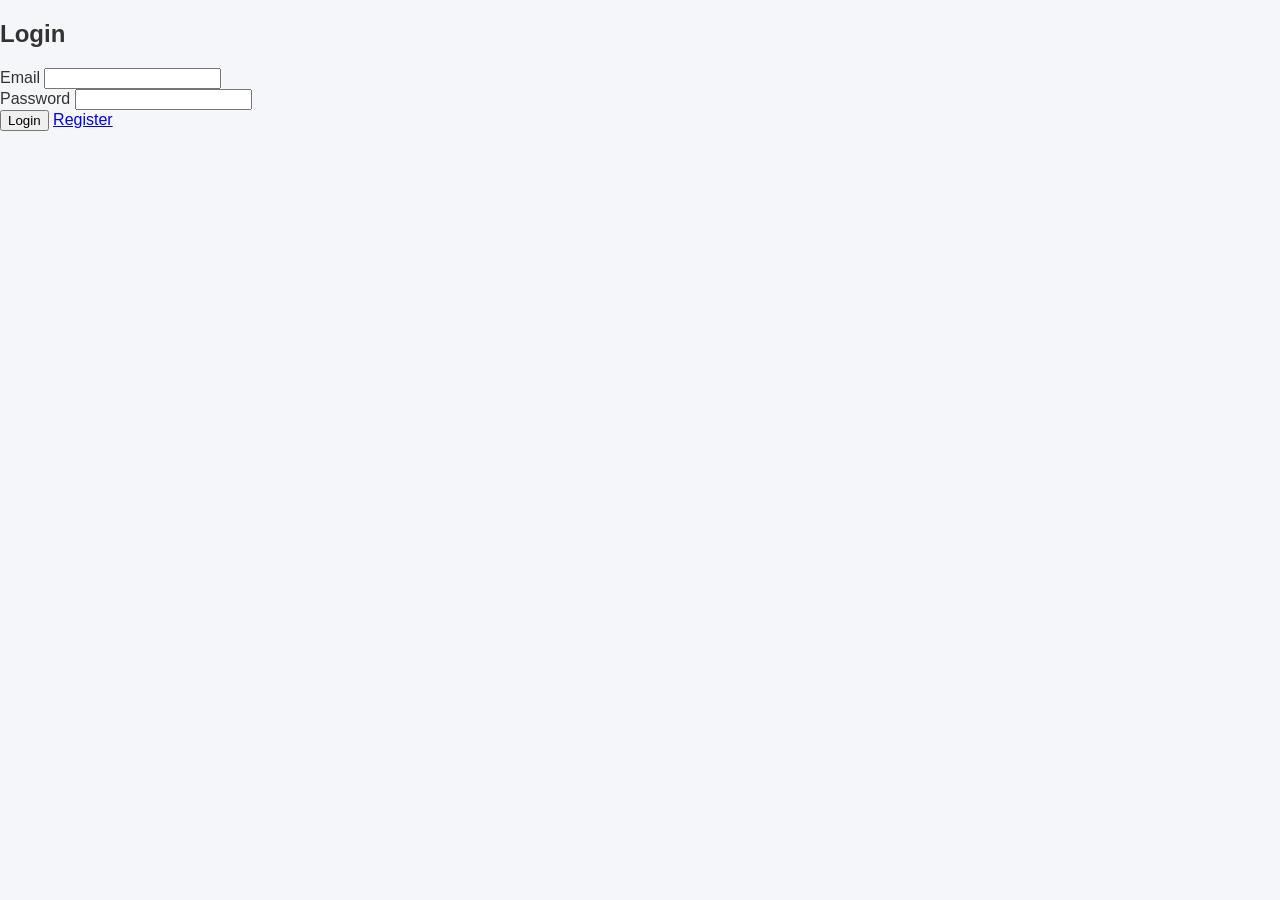
==== login.html @ eb9f82db "Add files via upload" ====
<!DOCTYPE html>
<html lang="en">
<head>
    <meta charset="UTF-8">
    <title>Login</title>
    <link rel="stylesheet" href="style.css">
</head>
<body>

<div class="form-box">
    <h2>Login</h2>
    <div id="message" class="error"></div>

    <form id="loginForm">
        <div class="form-group">
            <label>Email</label>
            <input type="email" id="email" required>
        </div>

        <div class="form-group">
            <label>Password</label>
            <input type="password" id="password" required>
        </div>

        <button type="submit">Login</button>
        <a href="register.html" class="register-btn">Register</a>
    </form>
</div>

<script src="login.js"></script>
</body>
</html>
---- style.css ----
/* General */
body {
    font-family: Arial, sans-serif;
    background: #f4f6f9;
    margin: 0;
    padding: 0;
    color: #333;
}

/* Navbar */
.navbar {
    background-color: #0d6efd;
    padding: 15px 0;
    box-shadow: 0 2px 5px rgba(0,0,0,0.1);
}

.nav-container {
    max-width: 1100px;
    margin: 0 auto;
    display: flex;
    justify-content: space-between;
    align-items: center;
    padding: 0 20px;
}

.nav-container .logo {
    color: white;
    font-size: 24px;
    font-weight: bold;
}

.nav-links {
    list-style: none;
    display: flex;
    gap: 20px;
}

.nav-links a {
    color: white;
    text-decoration: none;
    font-weight: 500;
}

.nav-links a:hover,
.nav-links .active {
    text-decoration: underline;
}

.logout {
    color: #ffc107 !important;
}

/* Hero Section */
.hero {
    background: #0d6efd;
    color: white;
    text-align: center;
    padding: 80px 20px;
}

.hero h1 {
    font-size: 48px;
    margin-bottom: 15px;
}

.hero p {
    font-size: 20px;
    margin-bottom: 30px;
}

.btn-primary {
    padding: 12px 25px;
    background-color: #ffc107;
    color: #333;
    text-decoration: none;
    font-weight: bold;
    border-radius: 5px;
}

.btn-primary:hover {
    background-color: #e0a800;
}

/* Container */
.container {
    max-width: 1100px;
    margin: 50px auto;
    padding: 0 20px;
    text-align: center;
}

.section-title {
    font-size: 32px;
    margin-bottom: 30px;
}

/* Feature Grid */
.feature-grid {
    display: flex;
    justify-content: center;
    gap: 30px;
    flex-wrap: wrap;
}

.feature-card {
    background: white;
    padding: 25px;
    border-radius: 8px;
    box-shadow: 0 4px 10px rgba(0,0,0,0.1);
    flex: 1 1 250px;
    max-width: 300px;
    text-align: center;
}

/* Search Bar */
.search-bar {
    display: flex;
    justify-content: center;
    margin-bottom: 30px;
}

#searchInput {
    padding: 10px;
    width: 70%;
    border-radius: 5px 0 0 5px;
    border: 1px solid #ccc;
    outline: none;
}

#searchBtn {
    padding: 10px 20px;
    border: none;
    background-color: #0d6efd;
    color: white;
    border-radius: 0 5px 5px 0;
    cursor: pointer;
}

#searchBtn:hover {
    background-color: #084298;
}

/* Books Grid */
.books-container {
    display: grid;
    grid-template-columns: repeat(auto-fill, minmax(220px, 1fr));
    gap: 20px;
    margin-top: 20px;
}

.book-card {
    background-color: #fff;
    padding: 20px;
    border-radius: 8px;
    box-shadow: 0 4px 10px rgba(0,0,0,0.1);
    text-align: center;
}

.book-card h4 {
    margin-bottom: 10px;
    font-size: 18px;
}

.book-card p {
    margin-bottom: 15px;
    color: #555;
}

.book-card button {
    padding: 8px 15px;
    border: none;
    background-color: #28a745;
    color: white;
    border-radius: 5px;
    cursor: pointer;
}

.book-card button:hover {
    background-color: #218838;
}

/* Footer */
.footer {
    background: #0d6efd;
    color: white;
    padding: 20px 0;
    text-align: center;
}
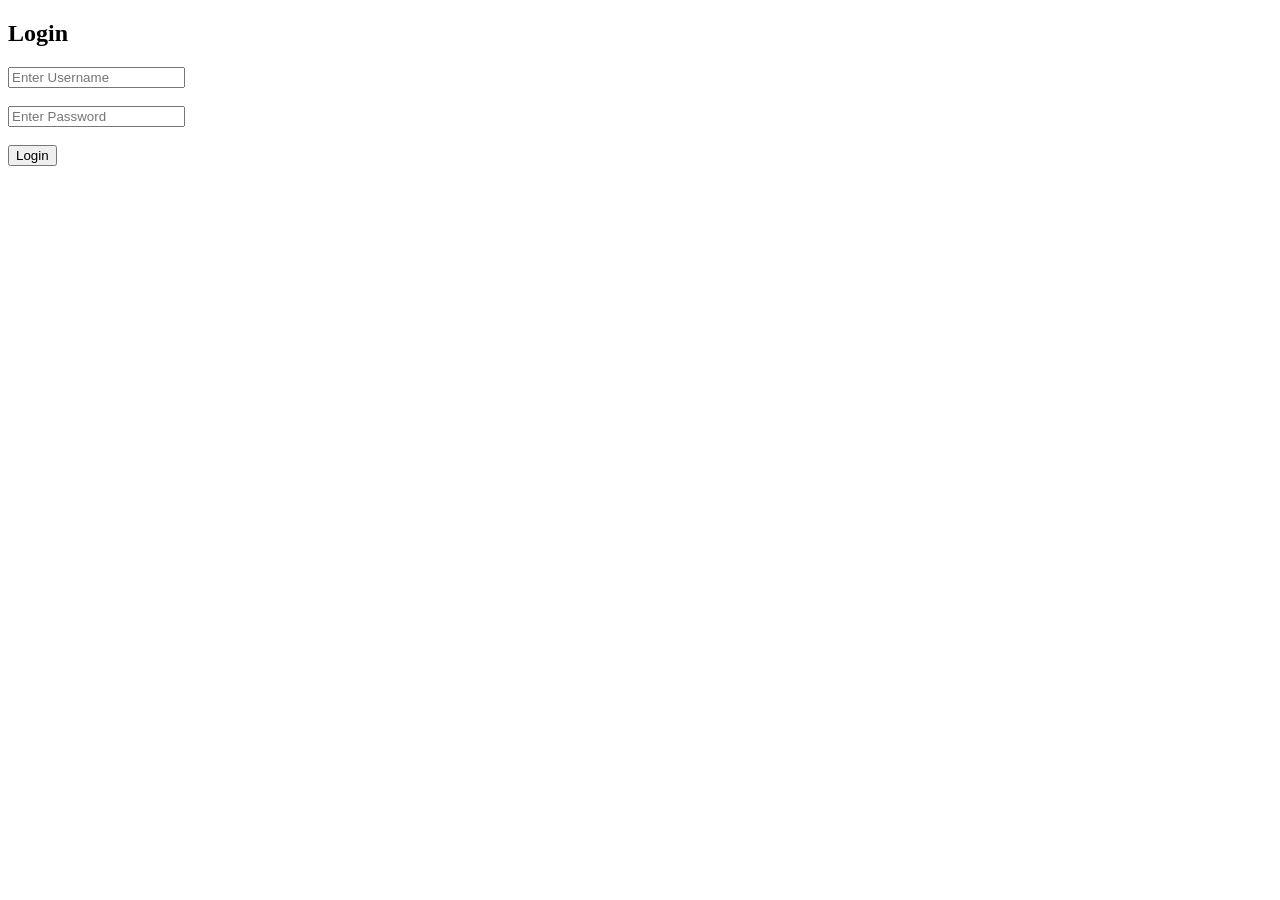
==== commit 99a13ceb: "Update login.html" ====
--- a/login.html
+++ b/login.html
@@ -1,32 +1,19 @@
 <!DOCTYPE html>
-<html lang="en">
+<html>
 <head>
-    <meta charset="UTF-8">
-    <title>Login</title>
-    <link rel="stylesheet" href="style.css">
+  <title>Login</title>
 </head>
+
 <body>
 
-<div class="form-box">
-    <h2>Login</h2>
-    <div id="message" class="error"></div>
+  <h2>Login</h2>
 
-    <form id="loginForm">
-        <div class="form-group">
-            <label>Email</label>
-            <input type="email" id="email" required>
-        </div>
+  <input type="text" id="username" placeholder="Enter Username"><br><br>
+  <input type="password" id="password" placeholder="Enter Password"><br><br>
 
-        <div class="form-group">
-            <label>Password</label>
-            <input type="password" id="password" required>
-        </div>
+  <button onclick="login()">Login</button>
 
-        <button type="submit">Login</button>
-        <a href="register.html" class="register-btn">Register</a>
-    </form>
-</div>
+  <script src="login.js"></script>
 
-<script src="login.js"></script>
 </body>
 </html>
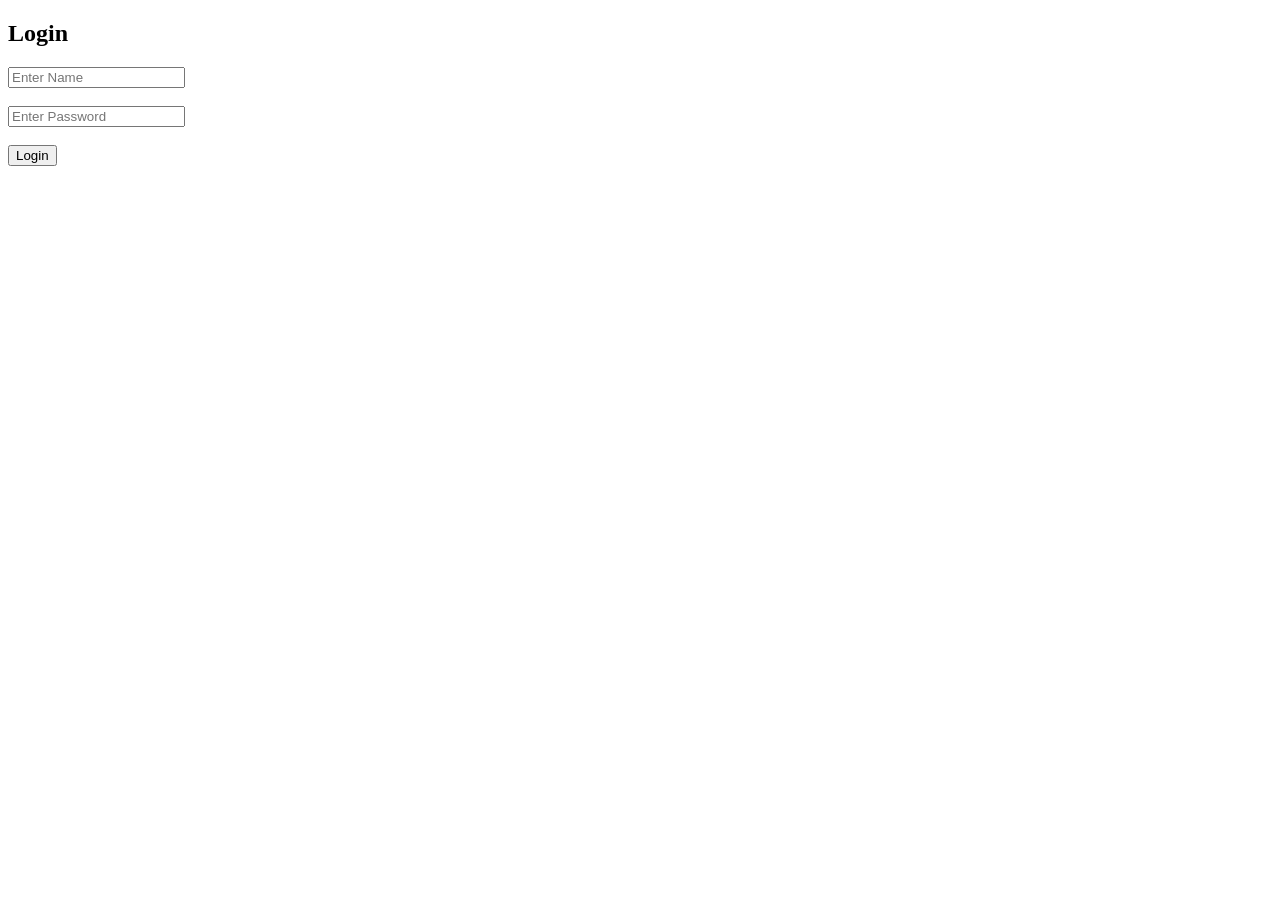
==== commit 877dc7b8: "Update login.html" ====
--- a/login.html
+++ b/login.html
@@ -8,7 +8,7 @@
 
   <h2>Login</h2>
 
-  <input type="text" id="username" placeholder="Enter Username"><br><br>
+  <input type="text" id="name" placeholder="Enter Name"><br><br>
   <input type="password" id="password" placeholder="Enter Password"><br><br>
 
   <button onclick="login()">Login</button>
